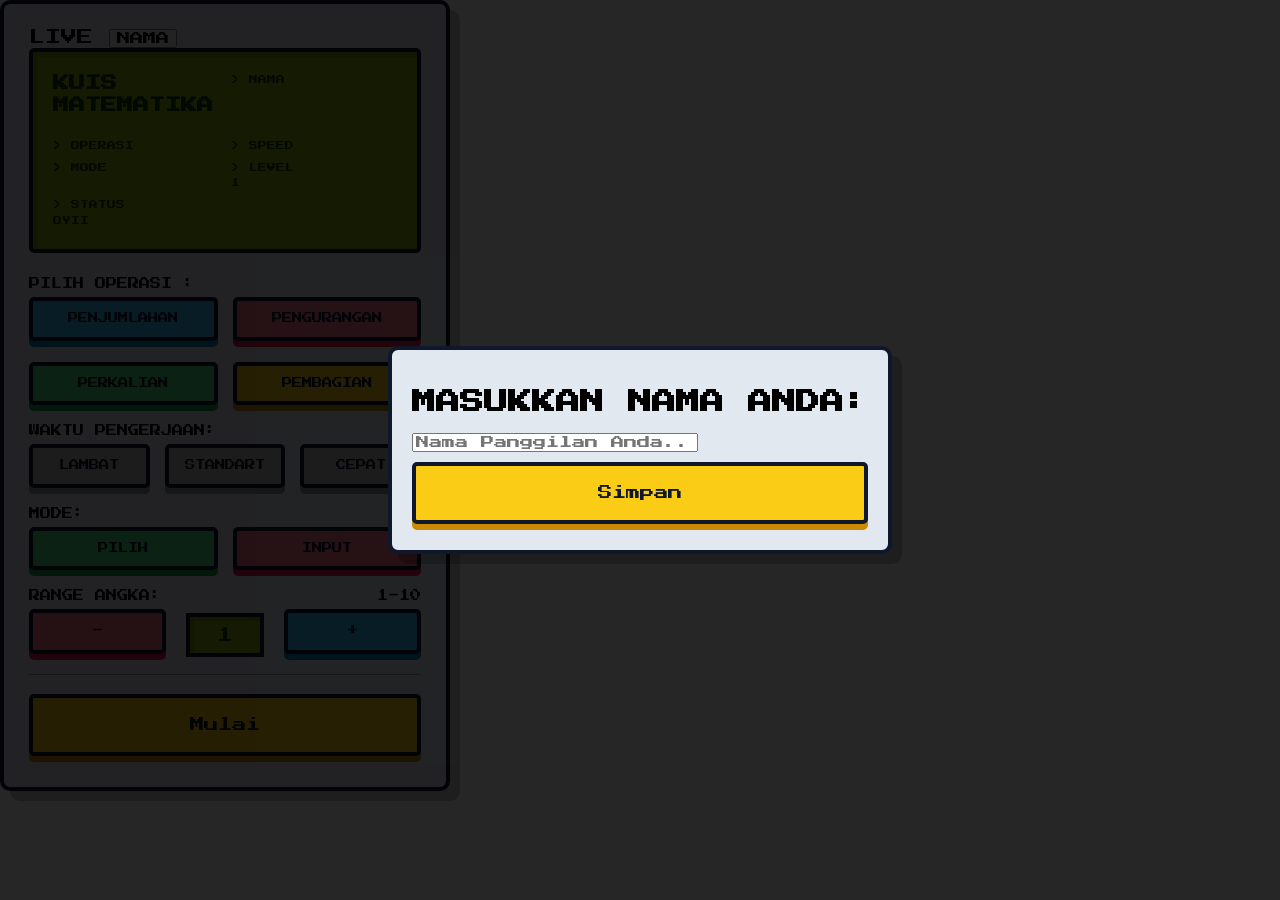
==== index.html @ 076fc9d8 "fix: lagilagi" ====
<!DOCTYPE html>
<html lang="en">
<head>
    <meta charset="UTF-8">
    <meta name="viewport" content="width=device-width, initial-scale=1.0">

    <link href="https://fonts.googleapis.com/css2?family=Press+Start+2P&display=swap" rel="stylesheet">
    <link rel="stylesheet" href="./style.css">
    <title>Quiz Math</title>
</head>
<body>
    <div class="main-content">

        <div class="bezel-layar">
            <div class="bezel-top">
                <span>LIVE</span>
                <button id="btn-edit-nama">NAMA</button>
            </div>
            <!-- LAYAR KUIS MATH -->
            <div class="layar-kuis" id="layar-kuis">
                
                <div class="status-info">
                    <h2>KUIS MATEMATIKA</h2>

                    <div class="status-row">
                        <p>> nama </p>
                        <span id="nama-user"></span>
                    </div>
                    <div class="status-row">
                        <p>> operasi </p>
                        <span id="layar-operasi"></span>
                    </div>
                    <div class="status-row">
                        <p>> speed </p>
                        <span id="layar-speed"></span>
                    </div>
                    <div class="status-row">
                        <p>> mode </p>
                        <span id="layar-mode"></span>
                    </div>
                    <div class="status-row">
                        <p>> level </p>
                        <span id="angka-slider"> 1</span>
                    </div>
                    <div class="status-row">
                        <p>> Status </p>
                        <span id="">oyii</span>
                    </div>
                </div>
            </div>
        </div>

        <!-- BUTTON OPERASI KUIS-->
        <form action="quiz.html" method="GET" onsubmit="return validasiFormKuis()">
            <p class="title-section">Pilih Operasi :</p>
            
            <div class="grid-operasi">
                <div class="radio-item">
                    <input type="radio" id="penjumlahan" name="jenis-operasi" value="penjumlahan" onchange="gantiLayar('layar-operasi', '+ Tambah')">
                    <label for="penjumlahan" class="label-blue">penjumlahan</label>
                </div>

                <div class="radio-item">
                    <input type="radio" id="pengurangan" name="jenis-operasi" value="pengurangan" onchange="gantiLayar('layar-operasi', '- kurang')">
                    <label for="pengurangan" class="label-red">Pengurangan</label>
                </div>

                <div class="radio-item">
                    <input type="radio" id="perkalian" name="jenis-operasi" value="perkalian" onchange="gantiLayar('layar-operasi', 'x kali')">
                    <label for="perkalian" class="label-green">Perkalian</label>
                </div>
                        
                <div class="radio-item">
                    <input type="radio" id="pembagian" name="jenis-operasi" value="pembagian" onchange="gantiLayar('layar-operasi', '/ bagi')">
                    <label for="pembagian" class="label-gold">Pembagian</label>
                </div>
            </div>
                    
            <!-- INPUT WAKTU PENGERJAAN -->
            <p class="title-section">Waktu Pengerjaan:</p>

            <div class="grid-timer">
                <div class="radio-item">
                    <input type="radio" name="speed-timer" id="slow" value="slow" onchange="gantiLayar('layar-speed', '15 detik')">
                    <label for="slow" class="label-dark">Lambat</label>
                </div>

                <div class="radio-item">
                    <input type="radio" name="speed-timer" id="medium" value="medium" onchange="gantiLayar('layar-speed', '10 detik')">
                    <label for="medium" class="label-dark">Standart</label>
                </div>

                <div class="radio-item">
                    <input type="radio" name="speed-timer" id="fast" value="fast" onchange="gantiLayar('layar-speed', '5 detik')">
                    <label for="fast" class="label-dark">Cepat</label>
                </div>
            </div>

            <!-- INPUT RANGE -->
            <p class="title-section">Mode:</p>
            <div class="grid-operasi">
                <div class="radio-item">
                    <input type="radio" id="pilih-jawaban" name="mode-kuis" value="pilih-jawaban" onchange="gantiLayar('layar-mode', 'Pilihan')">
                    <label for="pilih-jawaban" class="label-green">pilih</label>
                </div>

                <div class="radio-item">
                    <input type="radio" id="input-jawaban" name="mode-kuis" value="input-jawaban" onchange="gantiLayar('layar-mode', 'Input')">
                    <label for="input-jawaban" class="label-red">input</label>
                </div>
            </div>

            <!-- INPUT RANGE ANGKA KUIS -->
            <div class="range-number">
                <div class="title-range">
                    <div class="title-section">
                       <p> Range Angka: </p>
                    </div>
                    <div class="title-section">
                        <p>1-10</p>
                    </div>
                </div>

                <div class="stepper-level">
                    <button type="button" class="btn-3d label-red" onclick="kurangLevel()">-</button>
                    <span id="angka-level">1</span>
                    <button type="button" class="btn-3d label-blue" onclick="tambahLevel()">+</button>
                </div>
            </div>

            <input type="hidden" name="nama-user" id="hidden-nama">
            <input type="hidden" name="angka-level" id="hidden-level" value="1">
            
            <hr>

            <div class="button-start">
                <button type="submit" class="btn-start label-main-button">Mulai</button>
            </div>
        </form>
    </div>
</body>

    <!-- MODAL NAMA -->
     <div id="modal-nama" class="modal-overlay">
        <div class="modal-box">
            <h2>Masukkan Nama Anda:</h2>
            <input type="text" name="input-nama" id="input-nama" class="input-manual" placeholder="Nama Panggilan Anda..">
            <button type="button" class="btn-start label-main-button" onclick="simpanNama()">Simpan</button>
        </div>
     </div>

    <div id="modal-peringatan" class="modal-overlay" style="display: none;">
        <div class="modal-box" style="text-align: center;">
            <h2 id="text-peringatan" class="text-peringatan"></h2>
            <button type="button" class="btn-start label-main-button" onclick="tutupPeringatan()">OK</button>
        </div>
    </div>

</html>

<script src="./script.js?=v1"></script>
---- style.css ----
* {
    font-family: 'Press Start 2P', monospace;
    box-sizing: border-box;
}

:root {
    --bg-body: #ffffff;
    --bg-card: #e2e8f0;
    --border-dark: #0f172a;

    --btn-blue: #38bdf8;   --shadow-blue: #0284c7;
    --btn-red: #fb7185;    --shadow-red: #e11d48;
    --btn-green: #4ade80;  --shadow-green: #16a34a;
    --btn-gold: #facc15;   --shadow-gold: #ca8a04;

    --btn-dark: #bbbbbb;   --shadow-dark: #90949d;

    --bg-screen: #8bac0f;
    --text-screen: #0f380f;
}

body {
    margin: 0;
    padding: 0;

}

.container {
    background-color: var(--bg-body);
    display: flex;
    justify-content: center;
    align-items: center;
    min-height: 100vh;
    padding: 20px 10px;
}

.main-content {
    background-color: var(--bg-card);
    width: 100%;
    max-width: 450px;
    padding: 25px;
    border-radius: 10px;

    /* min-height: 540px; */

    border: 4px solid #0f172a;
    box-shadow: 10px 10px 0 rgba(0, 0, 0, 0.2);
}

/* LAYAR GAMES */
.layar-kuis {
    background-color: var(--bg-screen);
    color: var(--text-screen);
    padding: 20px;
    border-radius: 5px;
    text-align: center;
    border: 4px solid #0f172a;

    box-shadow: inset 5px 5px 0 rgba(0, 0, 0, 0.15);
    text-transform: uppercase;

    margin-bottom: 25px;
    /* width: 100%; */
}

.layar-kuis h2 {
    font-size: 1rem;
    margin: 0 0 15px 0;
    line-height: 1.4;
}

.status-info {
    font-size: 0.55rem;
    line-height: 1.8;
    display: grid;
    grid-template-columns: 1fr 1fr;
    gap: 6px 12px;
    text-align: left; 
}

.status-info p {
    overflow: hidden;
    text-overflow: ellipsis;
    white-space: nowrap; 
}

p {
    margin: 0;
}

.title-section {
    font-size: 0.7rem;
    margin: 0 0 8px 0;
    text-transform: uppercase;
}

.nilai-operator {
    display: flex;
    flex-direction: row;
    align-items: start;
    gap: 15px;
}

.papan-user {
    display: flex;
    flex-direction: row;
    align-items: start;
    gap: 5px;
}

.kuis-games {
    display: flex;
    flex-direction: row;
    align-items: center;
    justify-content: center;
    gap: 20px;
    margin-top: 15px;

    font-size: 1.4rem;
}

.kuis-info {
    font-size: 0.6rem;
    line-height: 2.2;
    display: flex;
    justify-content: space-between;
}

.grid-operasi {
    display: grid;
    gap: 15px;
    grid-template-columns: 1fr 1fr;
    margin-bottom: 14px;
}

.grid-timer {
    display: grid;
    grid-template-columns: 1fr 1fr 1fr;
    gap: 15px;
    margin-bottom: 14px;
}

.title-range {
    display: flex;
    justify-content: space-between;
    align-items: center;
}

.start-kuis {
    margin-bottom: 25px;
} 

/* RADIO STYLE */
input[type="radio"] {
    display: none;
}

.radio-item label, .btn-3d{
    display: block;
    text-align: center;

    font-size: 0.65rem;
    padding: 10px 8px;
    border: 4px solid #0f172a;
    border-radius: 5px;
    cursor: pointer;
    color: #0f172a;
    line-height: 1.5;
    margin-bottom: 6px;
    text-transform: uppercase;
    transition: transform 0.1s, box-shadow 0.1s;
    width: 100%;
}

.btn-3d-games {
    display: block;
    text-align: center;

    font-size: 0.7rem;
    padding: 15px;
    border: 4px solid #0f172a;
    border-radius: 5px;
    cursor: pointer;
    color: #0f172a;
    line-height: 1.5;
    margin-bottom: 6px;
    text-transform: uppercase;
    transition: transform 0.1s, box-shadow 0.1s;
    width: 100%;
}

.radio-item label:hover, .btn-3d:hover {
    filter: none;
    opacity: 0.9;
}

input[type="radio"]:checked + label {

    transform: translateY(6px);
    box-shadow: 0 0 0 transparent !important;
}

/* COLORING BUTTON */
.label-blue {
    background-color: var(--btn-blue);
    box-shadow: 0 6px 0 var(--shadow-blue);
}

.label-red {
    background-color: var(--btn-red);
    box-shadow: 0 6px 0 var(--shadow-red);
}

.label-green {
    background-color: var(--btn-green);
    box-shadow: 0 6px 0 var(--shadow-green);
}

.label-gold {
    background-color: var(--btn-gold);
    box-shadow: 0 6px 0 var(--shadow-gold);
}

.label-dark {
    background-color: var(--btn-dark);
    box-shadow: 0 6px 0 var(--shadow-dark);
}

.btn-start {
    background-color: var(--btn-gold);
    --shadow-color: var(--shadow-gold);
    box-shadow: 0 6px 0 var(--shadow-color);

    color: #0f172a;
    width: 100%;
    font-size: 0.9rem;
    padding: 20px;
    border-radius: 5px;
    border: 4px solid #0f172a;
    margin-top: 10px;
    margin-bottom: 6px;
}

.btn-start:active, .btn-3d:active, .btn-3d-games:active {
    transform: translateY(6px);
    box-shadow: 0 0 0 transparent !important;
}

.stepper-level {
    display: flex;
    justify-content: center;
    align-items: center;
    gap: 20px;
    margin-bottom: 14px;
}

.stepper-level button {
    font-size: 0.7rem;
    padding: 10px 8px;
}

#angka-level {
    background-color: var(--bg-screen);
    color: var(--text-screen);
    text-align: center;
    padding: 10px 8px;
    border: 4px solid #0f172a;
    box-shadow: inset 4px 4px 0 rgba(0,0,0,0.15);
    font-size: 1rem;
    width: 200px;
}

/* STYLE MODAL NAMA */
.modal-overlay {
    position: fixed;
    top: 0;
    left: 0;
    width: 100%;
    height: 100%;
    background-color: rgba(0, 0, 0, 0.85);
    display: flex;
    align-items: center;
    justify-content: center;
    z-index: 1000;
}

.modal-box {
    background-color: var(--bg-card);
    border: 4px solid #0f172a;
    box-shadow: 10px 10px 0 rgba(0, 0, 0, 0.2);
    border-radius: 10px;
    padding: 20px;
    text-transform: uppercase;
}

.input-content {
    border: 4px solid #0f172a;
    box-shadow: inset 4px 4px 0 rgba(0, 0, 0, 0.1);
    font-size: 0.8rem;
    padding: 15px;
    width: 100%;
    margin-bottom: 25px;
}

#mode-pilih, #mode-input {
    display: none;
}

#grub-aksi {
    display: none;
}

/* Getaran (Bergeser ke kiri dan kanan dengan cepat) */
@keyframes getar-error {
    0% { transform: translateX(0); }
    20% { transform: translateX(-5px); }
    40% { transform: translateX(5px); }
    60% { transform: translateX(-5px); }
    80% { transform: translateX(5px); }
    100% { transform: translateX(0); }
}

/* Class 'tembakkan' dari JavaScript saat jawaban salah */
.layar-error {
    background-color: var(--text-screen) !important;
    color: var(--bg-screen) !important; 
    animation: getar-error 0.4s ease-in-out;
}

@keyframes kedip-indikator {
    0%, 100% {opacity: 1;}
    50% {opacity: 0;}   
}

.text-muncul {
    font-weight: bold;
    animation: kedip-indikator 0.2s 3;
}
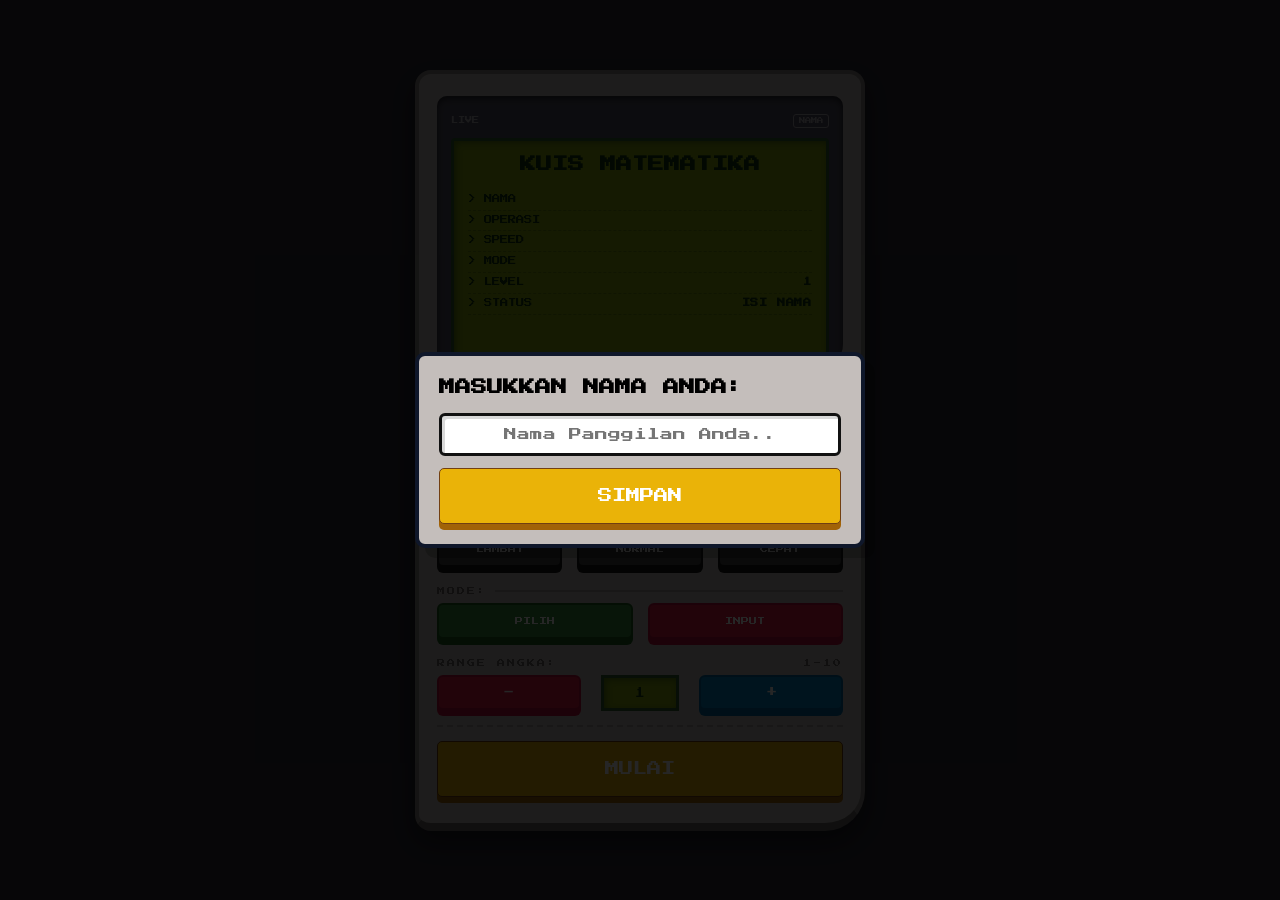
==== commit d9d27443: "masuk kabeh" ====
--- a/index.html
+++ b/index.html
@@ -44,7 +44,7 @@
                     </div>
                     <div class="status-row">
                         <p>> Status </p>
-                        <span id="">oyii</span>
+                        <span id="layar-status">ISI NAMA</span>
                     </div>
                 </div>
             </div>
@@ -81,17 +81,17 @@
 
             <div class="grid-timer">
                 <div class="radio-item">
-                    <input type="radio" name="speed-timer" id="slow" value="slow" onchange="gantiLayar('layar-speed', '15 detik')">
+                    <input type="radio" name="speed-timer" id="slow" value="slow" onchange="gantiLayar('layar-speed', '120 detik')">
                     <label for="slow" class="label-dark">Lambat</label>
                 </div>
 
                 <div class="radio-item">
-                    <input type="radio" name="speed-timer" id="medium" value="medium" onchange="gantiLayar('layar-speed', '10 detik')">
-                    <label for="medium" class="label-dark">Standart</label>
+                    <input type="radio" name="speed-timer" id="medium" value="normal" onchange="gantiLayar('layar-speed', '90 detik')">
+                    <label for="medium" class="label-dark">Normal</label>
                 </div>
 
                 <div class="radio-item">
-                    <input type="radio" name="speed-timer" id="fast" value="fast" onchange="gantiLayar('layar-speed', '5 detik')">
+                    <input type="radio" name="speed-timer" id="fast" value="fast" onchange="gantiLayar('layar-speed', '60 detik')">
                     <label for="fast" class="label-dark">Cepat</label>
                 </div>
             </div>
--- a/style.css
+++ b/style.css
@@ -1,81 +1,163 @@
 * {
     font-family: 'Press Start 2P', monospace;
     box-sizing: border-box;
-}
-
+    margin: 0;
+    padding: 0;
+}
+
+body {
+    background-color: var(--bg-body);
+    min-height: 100vh;
+    display: flex;
+    justify-content: center;
+    align-items: center;
+    padding: 20px 10px;
+}
+
+/* COLOR PALLETS */
 :root {
-    --bg-body: #ffffff;
-    --bg-card: #e2e8f0;
-    --border-dark: #0f172a;
-
-    --btn-blue: #38bdf8;   --shadow-blue: #0284c7;
-    --btn-red: #fb7185;    --shadow-red: #e11d48;
-    --btn-green: #4ade80;  --shadow-green: #16a34a;
-    --btn-gold: #facc15;   --shadow-gold: #ca8a04;
-
-    --btn-dark: #bbbbbb;   --shadow-dark: #90949d;
+    --bg-body: #2d2b38;
+    --bg-card: #c4bebb;
+    --border-dark: #8f8a87;
+    --screen-bezel: #545263;
 
     --bg-screen: #8bac0f;
     --text-screen: #0f380f;
-}
-
-body {
-    margin: 0;
-    padding: 0;
-
-}
-
-.container {
-    background-color: var(--bg-body);
-    display: flex;
-    justify-content: center;
-    align-items: center;
-    min-height: 100vh;
-    padding: 20px 10px;
-}
+
+    --btn-blue: #0284c7;   --shadow-blue: #0369a1;  --border-blue: #0369a1;
+    --btn-red: #e11d48;    --shadow-red: #be123c;   --border-red: #be123c;
+    --btn-green: #388e3c;  --shadow-green: #1b5e20; --border-green: #1b5e20;
+    --btn-gold: #c79a00;   --shadow-gold: #705600;  --border-gold: #705600;
+    --btn-dark: #424242;   --shadow-dark: #1a1a1a;  --border-dark: #1a1a1a;
+
+    --btn-start-retro: #eab308;
+    --border-start-retro: #713f12;
+    --shadow-start-retro: #a16207;
+}
+
 
 .main-content {
     background-color: var(--bg-card);
+    border: 4px solid #8f8a87;
+    border-bottom: 8px solid #6b6765;
+    border-radius: 16px 16px 40px 16px;
+    box-shadow: 0 12px 28px rgba(0, 0, 0, 0.5);
+
     width: 100%;
     max-width: 450px;
-    padding: 25px;
-    border-radius: 10px;
+    padding: 22px 18px 26px;
 
     /* min-height: 540px; */
-
-    border: 4px solid #0f172a;
-    box-shadow: 10px 10px 0 rgba(0, 0, 0, 0.2);
+}
+
+/* BEZEL LAYAR */
+.bezel-layar {
+    background-color: #545263;
+    padding: 18px 14px 14px;
+    border-radius: 10px 10px 28px 10px;
+    margin-bottom: 20px;
+    box-shadow: inset 0 3px 6px rgba(0, 0, 0, 0.6);
+
+}
+
+.bezel-top {
+    color: #b0aeb8;
+    display: flex;
+    align-items: center;
+    justify-content: space-between;
+    gap: 6px;
+    margin-bottom: 10px;
+    font-size: 0.45rem;
+}
+
+#btn-edit-nama {
+    background-color: transparent; 
+    color: #b0aeb8;                
+    font-size: 0.4rem;             
+    border: 1px solid #b0aeb8;     
+    border-radius: 3px;            
+    padding: 3px 5px;              
+    cursor: pointer;
+    font-family: inherit;          
+    transition: all 0.2s;          
+}
+
+#btn-edit-nama:hover {
+    background-color: #b0aeb8;
+    color: #545263;                
 }
 
 /* LAYAR GAMES */
 .layar-kuis {
     background-color: var(--bg-screen);
     color: var(--text-screen);
-    padding: 20px;
-    border-radius: 5px;
-    text-align: center;
-    border: 4px solid #0f172a;
-
-    box-shadow: inset 5px 5px 0 rgba(0, 0, 0, 0.15);
+    padding: 12px 14px;
+    border-radius: 4px;
+    border: 3px solid #306230;
+    box-shadow: inset 2px 2px 6px rgba(15, 56, 15, 0.45);
     text-transform: uppercase;
-
-    margin-bottom: 25px;
+    height: 220px;
+    min-height: 220px;
+    display: flex;
+    align-items: center;
+    /* flex-direction: column; */
+    justify-content: space-between;
+    text-align: center;
+
+    position: relative;
+    overflow: hidden;
     /* width: 100%; */
 }
 
-.layar-kuis h2 {
+.layar-gameplay {
+    background-color: var(--bg-screen);
+    color: var(--text-screen);
+    padding: 12px 14px;
+    border-radius: 4px;
+    border: 3px solid #306230;
+    box-shadow: inset 2px 2px 6px rgba(15, 56, 15, 0.45);
+    text-transform: uppercase;
+    height: 220px;
+    min-height: 220px;
+    display: flex;
+    /* align-items: center; */
+    flex-direction: column;
+    justify-content: space-between;
+    text-align: center;
+
+    position: relative;
+    overflow: hidden;
+}
+
+h2 {
     font-size: 1rem;
     margin: 0 0 15px 0;
     line-height: 1.4;
 }
 
+/* .title-retro {
+    font-size: 0.7rem;
+
+} */
+
 .status-info {
-    font-size: 0.55rem;
-    line-height: 1.8;
-    display: grid;
-    grid-template-columns: 1fr 1fr;
-    gap: 6px 12px;
-    text-align: left; 
+    font-size: 0.52rem;
+    line-height: 1.9;
+    width: 90%;
+    margin: 0 auto;
+    text-transform: uppercase;
+}
+
+.status-row {
+    display: flex;
+    justify-content: space-between;
+    padding: 2px 0;
+    border-bottom: 1px dashed rgba(15, 56, 15, 0.25);
+}
+
+.status-row span {
+    font-weight: bold;
+    letter-spacing: 0.8px;
 }
 
 .status-info p {
@@ -84,60 +166,103 @@
     white-space: nowrap; 
 }
 
-p {
-    margin: 0;
-}
-
 .title-section {
-    font-size: 0.7rem;
+    font-size: 0.6rem;
     margin: 0 0 8px 0;
     text-transform: uppercase;
 }
 
-.nilai-operator {
+/* .nilai-operator {
     display: flex;
     flex-direction: row;
     align-items: start;
     gap: 15px;
-}
-
-.papan-user {
+} */
+
+/* .papan-user {
     display: flex;
     flex-direction: row;
     align-items: start;
     gap: 5px;
-}
-
-.kuis-games {
-    display: flex;
-    flex-direction: row;
+} */
+
+
+
+
+.status-game {
+    display: grid;
+    /* justify-content: space-between; */
+    grid-template-columns: 1fr 1fr 1fr;
+    align-items: center;
+    font-size: 0.55rem;
+    line-height: 1.5;
+    border-bottom: 2px dashed rgba(15, 56, 15, 0.3);
+    padding-bottom: 4px;
+}
+
+.status-kiri {
+    text-align: left;
+    white-space: nowrap;
+    overflow: hidden;
+    text-overflow: ellipsis;
+}
+
+.status-tengah {
+    text-align: center;
+    white-space: nowrap;
+}
+
+.status-kanan {
+    text-align: right;
+    white-space: nowrap;
+}
+
+.kotak-jawaban {
+    border-bottom: 3px solid var(--text-screen);
+    min-width: 48px;
+    display: inline-block;
+    text-align: center;
+    padding-bottom: 2px;
+}
+
+.kuis-games, #area-soal {
+    display: flex;
+    /* flex-direction: row; */
     align-items: center;
     justify-content: center;
-    gap: 20px;
-    margin-top: 15px;
-
-    font-size: 1.4rem;
-}
-
-.kuis-info {
+    gap: 8px;
+    font-size: 2.5rem;
+    letter-spacing: 1px;
+    margin: auto 0;
+}
+
+.status-bawah-game {
+    font-size: 0.45rem;
+    display: flex;
+    justify-content: space-between;
+    border-top: 1px dashed rgba(15, 56, 15, 0.3);
+    padding-top: 4px;
+}
+
+/* .kuis-info {
     font-size: 0.6rem;
     line-height: 2.2;
     display: flex;
     justify-content: space-between;
-}
+} */
 
 .grid-operasi {
     display: grid;
     gap: 15px;
     grid-template-columns: 1fr 1fr;
-    margin-bottom: 14px;
+    margin-bottom: 20px;
 }
 
 .grid-timer {
     display: grid;
     grid-template-columns: 1fr 1fr 1fr;
     gap: 15px;
-    margin-bottom: 14px;
+    margin-bottom: 20px;
 }
 
 .title-range {
@@ -147,8 +272,56 @@
 }
 
 .start-kuis {
-    margin-bottom: 25px;
+    margin-bottom: 20px;
 } 
+
+
+/* TABEL PERINGKAT */
+.tabel-peringkat {
+    width: 100%;
+    border-collapse: separate;
+    border-spacing: 0;
+    font-size: 0.48rem;
+    line-height: 1.7;
+}
+
+.tabel-peringkat th {
+    padding-bottom: 3px;
+    font-size: 0.5rem;
+}
+
+.tabel-peringkat td {
+    padding: 2px 0;
+    padding-right: 6px;   
+}
+
+.tabel-peringkat th:first-child,
+.tabel-peringkat td:first-child {
+    width: 18%;
+    text-align: left;
+}
+
+.tabel-peringkat th:nth-child(2),
+.tabel-peringkat td:nth-child(2) {
+    width: 50%;
+    text-align: left;
+    overflow: hidden;
+    text-overflow: ellipsis;
+    white-space: nowrap;
+}
+
+.tabel-peringkat th:last-child,
+.tabel-peringkat td:last-child {
+    width: 32%;
+    text-align: right;
+}
+
+.tabel-peringkat tbody .juara td {
+    font-weight: bold;
+    font-size: 0.55rem;
+    letter-spacing: 1px;
+    /* background-color: rgba(15, 56, 15, 0.12); */
+}
 
 /* RADIO STYLE */
 input[type="radio"] {
@@ -156,38 +329,54 @@
 }
 
 .radio-item label, .btn-3d{
+    border: 2px solid #111;
+    color: #fff;
+    padding: 12px 6px;
+    font-size: 0.5rem;
+    text-align: center;
+    border-radius: 6px;
+    cursor: pointer;
+    text-transform: uppercase;
+    transition: transform 0.05s, box-shadow 0.05s;
     display: block;
-    text-align: center;
-
-    font-size: 0.65rem;
-    padding: 10px 8px;
-    border: 4px solid #0f172a;
+
+    /* margin-bottom: 6px; */
+    /* line-height: 1.5; */
+    width: 100%;
+}
+
+.btn-3d-games {
+    display: block;
+    text-align: center;
+
+    font-size: 1.2rem;
+    padding: 15px;
+    /* border: 4px solid #0f172a; */
     border-radius: 5px;
     cursor: pointer;
-    color: #0f172a;
-    line-height: 1.5;
+    color: #fff;
+    line-height: 1.8;
     margin-bottom: 6px;
     text-transform: uppercase;
     transition: transform 0.1s, box-shadow 0.1s;
     width: 100%;
 }
 
-.btn-3d-games {
+.btn-start {
     display: block;
     text-align: center;
-
-    font-size: 0.7rem;
     padding: 15px;
-    border: 4px solid #0f172a;
+    color: #ffffff; /* Teks putih agar kontras */
+    font-size: 0.9rem;
+    padding: 20px;
     border-radius: 5px;
     cursor: pointer;
-    color: #0f172a;
-    line-height: 1.5;
-    margin-bottom: 6px;
+    border: 1px solid #fff;
     text-transform: uppercase;
     transition: transform 0.1s, box-shadow 0.1s;
     width: 100%;
 }
+
 
 .radio-item label:hover, .btn-3d:hover {
     filter: none;
@@ -195,51 +384,48 @@
 }
 
 input[type="radio"]:checked + label {
-
-    transform: translateY(6px);
-    box-shadow: 0 0 0 transparent !important;
+    transform: translateY(4px);
+    box-shadow: 0 0 0 #111 !important;
 }
 
 /* COLORING BUTTON */
 .label-blue {
     background-color: var(--btn-blue);
+    border-color: var(--border-blue) !important;
     box-shadow: 0 6px 0 var(--shadow-blue);
 }
 
 .label-red {
     background-color: var(--btn-red);
+    border-color: var(--border-red) !important;
     box-shadow: 0 6px 0 var(--shadow-red);
 }
 
 .label-green {
     background-color: var(--btn-green);
+    border-color: var(--border-green) !important;
     box-shadow: 0 6px 0 var(--shadow-green);
 }
 
 .label-gold {
     background-color: var(--btn-gold);
+    border-color: var(--border-gold) !important;
     box-shadow: 0 6px 0 var(--shadow-gold);
 }
 
 .label-dark {
     background-color: var(--btn-dark);
+    border-color: var(--border-dark) !important;
     box-shadow: 0 6px 0 var(--shadow-dark);
 }
 
-.btn-start {
-    background-color: var(--btn-gold);
-    --shadow-color: var(--shadow-gold);
-    box-shadow: 0 6px 0 var(--shadow-color);
-
-    color: #0f172a;
-    width: 100%;
-    font-size: 0.9rem;
-    padding: 20px;
-    border-radius: 5px;
-    border: 4px solid #0f172a;
-    margin-top: 10px;
-    margin-bottom: 6px;
-}
+.label-main-button {
+    background-color: var(--btn-start-retro);
+    border-color: var(--border-start-retro) !important;
+    box-shadow: 0 6px 0 var(--shadow-start-retro);
+}
+
+
 
 .btn-start:active, .btn-3d:active, .btn-3d-games:active {
     transform: translateY(6px);
@@ -264,9 +450,9 @@
     color: var(--text-screen);
     text-align: center;
     padding: 10px 8px;
-    border: 4px solid #0f172a;
-    box-shadow: inset 4px 4px 0 rgba(0,0,0,0.15);
-    font-size: 1rem;
+    border: 3px solid #306230;
+    box-shadow: inset 2px 2px 6px rgba(15, 56, 15, 0.45);
+    font-size: 0.6rem;
     width: 200px;
 }
 
@@ -282,6 +468,12 @@
     align-items: center;
     justify-content: center;
     z-index: 1000;
+}
+
+.text-peringatan {
+    margin-bottom: 20px; 
+    line-height: 1.6;
+    font-size: 1rem;
 }
 
 .modal-box {
@@ -291,15 +483,21 @@
     border-radius: 10px;
     padding: 20px;
     text-transform: uppercase;
-}
-
-.input-content {
-    border: 4px solid #0f172a;
-    box-shadow: inset 4px 4px 0 rgba(0, 0, 0, 0.1);
+    width: 100%;
+    max-width: 450px;
+}
+
+.input-manual {
+    width: 100%;
+    background: #fff;
+    border: 3px solid #111;
+    box-shadow: inset 3px 3px 0 rgba(0,0,0,0.15);
+    padding: 12px;
     font-size: 0.8rem;
-    padding: 15px;
-    width: 100%;
-    margin-bottom: 25px;
+    text-align: center;
+    border-radius: 6px;
+    margin-bottom: 12px;
+    outline: none;
 }
 
 #mode-pilih, #mode-input {
@@ -335,4 +533,288 @@
 .text-muncul {
     font-weight: bold;
     animation: kedip-indikator 0.2s 3;
-}+}
+
+hr {
+    border: 0;
+    border-top: 2px dashed #9e9a98;
+    margin: 14px 0;
+}
+
+
+.layar-leaderboard {
+    max-height: 145px;         
+    overflow-y: auto;        
+    overflow-x: hidden;
+    padding-right: 4px;
+
+    scrollbar-width: thin; 
+    scrollbar-color: var(--text-screen) rgba(15, 56, 15, 0.1);
+}
+
+.tabel-peringkat thead th {
+    position: sticky;
+    top: 0;
+    background-color: var(--bg-screen);  
+    color: #0f380f;             
+    z-index: 2;
+    letter-spacing: 2px;   
+    padding: 5px 0;
+    padding-right: 6px;             
+    border-bottom: 2px dashed var(--text-screen);
+}
+
+.tabel-peringkat tfoot th,
+.tabel-peringkat tfoot td {
+    position: sticky;
+    bottom: 0;
+    background-color: var(--bg-screen); 
+    z-index: 2;
+    
+}
+
+.tabel-peringkat tfoot .baris-pemain td,
+.tabel-peringkat tbody .baris-pemain td {
+    background-color: #7b9c0f;
+    color: var(--text-screen);
+}
+
+.layar-leaderboard::-webkit-scrollbar {
+    width: 8px; 
+}
+
+.layar-leaderboard::-webkit-scrollbar-track {
+    background: rgba(15, 56, 15, 0.1); 
+}
+
+.layar-leaderboard::-webkit-scrollbar-thumb {
+    background: var(--text-screen);
+    border-radius: 4px;
+}
+
+
+.wadah-waktu {
+    display: flex;
+    flex-direction: column;
+    align-items: center;
+    justify-content: center;
+    line-height: 1;
+}
+
+
+.teks-waktu-utama {
+    font-size: 1rem;
+    font-weight: bold;
+    line-height: 0.9;
+    padding: 0 4px;
+    z-index: 2;
+    text-shadow: 
+         1px  0px 0 var(--bg-screen),
+        -1px  0px 0 var(--bg-screen),
+         0px  1px 0 var(--bg-screen),
+         0px -1px 0 var(--bg-screen);
+}
+
+.teks-waktu-detik {
+    margin-top: 5px;
+    font-size: 0.45rem;
+    letter-spacing: 1px;
+    white-space: nowrap;
+    color: var(--text-screen);
+    padding: 0 2px;
+    z-index: 2;
+    text-shadow: 
+         1px  0px 0 var(--bg-screen),
+        -1px  0px 0 var(--bg-screen),
+         0px  1px 0 var(--bg-screen),
+         0px -1px 0 var(--bg-screen);
+}
+
+
+.container-nyawa {
+    display: flex;
+    gap: 4px;
+    align-items: center;
+}
+
+.layar-error .nyawa-img {
+    background-color: var(--bg-screen);
+}
+
+.nyawa-img {
+    display: block;
+    width: 20px;
+    height: 20px;
+    min-width: 20px;
+    background-color: var(--text-screen);
+    
+    -webkit-mask-image: url('./assets/pixel-heart.png');
+    mask-image: url('./assets/pixel-heart.png');
+    
+    -webkit-mask-size: contain;
+    mask-size: contain;
+    -webkit-mask-repeat: no-repeat;
+    mask-repeat: no-repeat;
+    -webkit-mask-position: center;
+    mask-position: center;
+}
+
+@keyframes kedip-arcade {
+    0%, 100% { opacity: 1; }
+    50% { opacity: 0; }
+}
+
+
+.efek-game-over-raksasa {
+    font-size: 2.5rem !important;
+    font-weight: bold;
+    letter-spacing: 1px;
+    animation: kedip-arcade 0.3s infinite;
+    width: 100%;
+    text-align: center;
+    display: block;
+}
+
+.tampilan-result-baru {
+    display: flex;
+    flex-direction: column;
+    justify-content: space-between; 
+    height: 100%;
+    width: 100%; 
+    text-align: center;
+    box-sizing: border-box;
+}
+
+.judul-gameover {
+    font-size: 1rem;
+    margin-bottom: 6px;
+    text-align: center;
+    line-height: 1.5;
+    letter-spacing: 1px;
+}
+
+.pemain-teks {
+    font-size: 0.55rem;
+    letter-spacing: 1px;
+}
+
+
+.wadah-skor-besar {
+    margin: auto 0; 
+}
+
+.teks-kecil {
+    font-size: 0.45rem;
+    letter-spacing: 1px;
+}
+
+.angka-raksasa {
+    font-size: 2.5rem;
+    margin: 4px 0;
+    text-shadow: 3px 3px 0px rgba(15, 56, 15, 0.2);
+}
+
+.rekor-teks {
+    opacity: 0.7; 
+}
+
+.info-bawah-result {
+    display: flex;
+    justify-content: space-between;
+    font-size: 0.45rem;
+    border-top: 2px dashed rgba(15, 56, 15, 0.3);
+    padding-top: 4px;
+    margin-top: 0;
+}
+
+.label-disabled,
+.btn-start:disabled {
+    background-color: #8f8a87;
+    border: 2px solid #6b6765 !important;
+    box-shadow: 0 6px 0 #6b6765;
+    color: #c4bebb;
+    cursor: not-allowed;
+}
+
+/* supaya tidak ikut "tertekan" saat diklik */
+.btn-start:disabled:active {
+    transform: none;
+    box-shadow: 0 6px 0 #6b6765 !important;
+}
+
+#layar-kuis > .status-info {
+    width: 100% !important;
+    height: 100%;
+    max-width: none !important;
+    margin: 0 !important;
+}
+
+#layar-leaderboard {
+    display: flex;
+    flex-direction: column;
+    width: 100%;
+    height: 100% !important;
+}
+
+/* kotak pembungkus tidak scroll lagi, scroll pindah ke tbody */
+#layar-leaderboard .layar-leaderboard {
+    flex: 1;
+    min-height: 0;
+    max-height: none;
+    overflow: hidden;
+    padding-right: 0;
+    display: flex;
+    flex-direction: column;
+}
+
+/* tabel jadi 3 bagian bertumpuk: thead, tbody, tfoot */
+#layar-leaderboard .tabel-peringkat {
+    display: flex;
+    flex-direction: column;
+    flex: 1;
+    min-height: 0;
+    width: 100% !important;
+    margin: 0;                      /* sebelumnya auto 0, penyebab di tengah */
+}
+
+#layar-leaderboard .tabel-peringkat thead,
+#layar-leaderboard .tabel-peringkat tbody,
+#layar-leaderboard .tabel-peringkat tfoot {
+    display: block;
+    scrollbar-width: thin;
+    scrollbar-gutter: stable;       /* lebar kolom ketiganya sama */
+}
+
+/* header dan footer tidak bergerak */
+#layar-leaderboard .tabel-peringkat thead,
+#layar-leaderboard .tabel-peringkat tfoot {
+    flex-shrink: 0;
+    overflow: hidden;
+}
+
+/* hanya Top 10 yang scroll */
+#layar-leaderboard .tabel-peringkat tbody {
+    flex: 1;
+    min-height: 0;
+    overflow-y: auto;
+    scrollbar-color: var(--text-screen) rgba(15, 56, 15, 0.1);
+}
+
+/* supaya kolom NO / NAME / SCORE tetap lurus antar bagian */
+#layar-leaderboard .tabel-peringkat tr {
+    display: table;
+    width: 100%;
+    table-layout: fixed;
+}
+
+/* ===== KONTROL DI BAWAH LAYAR ===== */
+.title-section {                  /* cetakan kecil di bodi Game Boy */
+    display: flex;
+    align-items: center;
+    gap: 8px;
+    color: #6b6765;
+    font-size: .5rem;
+    letter-spacing: 2px;
+}
+.title-section::after { content: ""; flex: 1; border-top: 2px solid #9e9a98; }
+.title-range .title-section::after { content: none; }
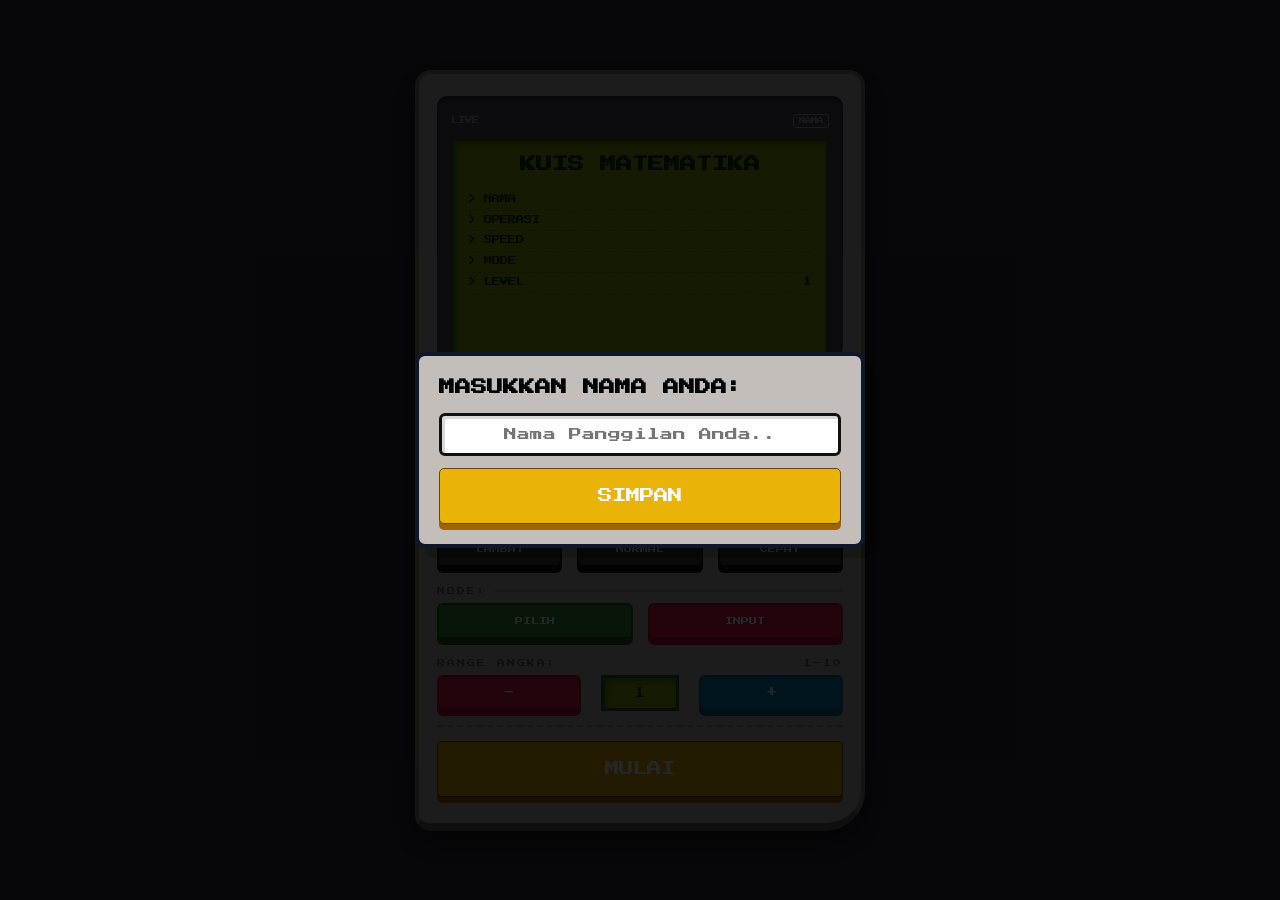
==== commit 8a2f109a: "deploy cuy" ====
--- a/index.html
+++ b/index.html
@@ -42,10 +42,10 @@
                         <p>> level </p>
                         <span id="angka-slider"> 1</span>
                     </div>
-                    <div class="status-row">
+                    <!-- <div class="status-row">
                         <p>> Status </p>
                         <span id="layar-status">ISI NAMA</span>
-                    </div>
+                    </div> -->
                 </div>
             </div>
         </div>
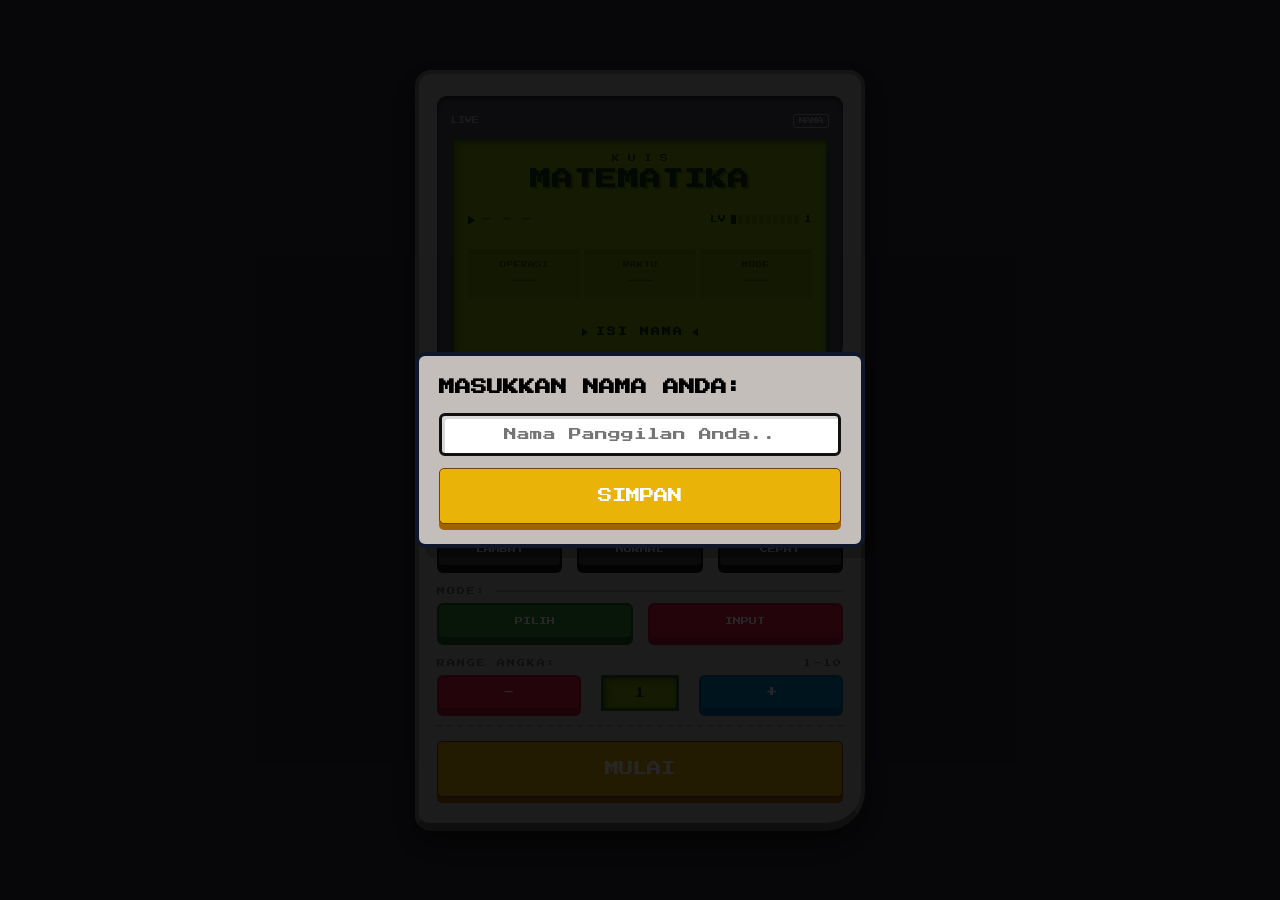
==== commit 88d0f93f: "update ui and fitur" ====
--- a/index.html
+++ b/index.html
@@ -18,34 +18,37 @@
             </div>
             <!-- LAYAR KUIS MATH -->
             <div class="layar-kuis" id="layar-kuis">
-                
-                <div class="status-info">
-                    <h2>KUIS MATEMATIKA</h2>
 
-                    <div class="status-row">
-                        <p>> nama </p>
-                        <span id="nama-user"></span>
+                <div class="status-info menu-game">
+
+                    <div class="menu-judul">
+                        <span class="menu-judul-kecil">KUIS</span>
+                        <h2 class="menu-judul-besar">MATEMATIKA</h2>
                     </div>
-                    <div class="status-row">
-                        <p>> operasi </p>
-                        <span id="layar-operasi"></span>
+
+                    <div class="menu-pemain">
+                        <span class="menu-pemain-nama"><span id="nama-user"></span></span>
+                        <span class="menu-level">
+                            LV <span id="bar-level" class="menu-bar"></span> <span id="angka-slider">1</span>
+                        </span>
                     </div>
-                    <div class="status-row">
-                        <p>> speed </p>
-                        <span id="layar-speed"></span>
+
+                    <div class="menu-slot-grup">
+                        <div class="menu-slot">
+                            <span class="menu-label">OPERASI</span>
+                            <span id="layar-operasi" class="menu-nilai"></span>
+                        </div>
+                        <div class="menu-slot">
+                            <span class="menu-label">WAKTU</span>
+                            <span id="layar-speed" class="menu-nilai"></span>
+                        </div>
+                        <div class="menu-slot">
+                            <span class="menu-label">MODE</span>
+                            <span id="layar-mode" class="menu-nilai"></span>
+                        </div>
                     </div>
-                    <div class="status-row">
-                        <p>> mode </p>
-                        <span id="layar-mode"></span>
-                    </div>
-                    <div class="status-row">
-                        <p>> level </p>
-                        <span id="angka-slider"> 1</span>
-                    </div>
-                    <!-- <div class="status-row">
-                        <p>> Status </p>
-                        <span id="layar-status">ISI NAMA</span>
-                    </div> -->
+
+                    <p id="layar-status" class="menu-status">ISI NAMA</p>
                 </div>
             </div>
         </div>
--- a/style.css
+++ b/style.css
@@ -817,4 +817,149 @@
     letter-spacing: 2px;
 }
 .title-section::after { content: ""; flex: 1; border-top: 2px solid #9e9a98; }
-.title-range .title-section::after { content: none; }+.title-range .title-section::after { content: none; }
+
+/* ===== TAMPILAN LAYAR BERANDA ===== */
+.menu-game {
+    display: flex;
+    flex-direction: column;
+    justify-content: space-between;
+    line-height: 1.4;
+}
+
+/* judul */
+.menu-judul { text-align: center; }
+
+.menu-judul-kecil {
+    display: block;
+    font-size: .5rem;
+    letter-spacing: 8px;
+    padding-left: 8px;              /* menyeimbangkan spasi huruf terakhir */
+    margin-bottom: 6px;
+    opacity: .8;
+}
+
+.menu-judul-besar {
+    font-size: 1.3rem;
+    letter-spacing: 1px;
+    line-height: 1;
+    margin: 0;
+    text-shadow: 2px 2px 0 rgba(15, 56, 15, .3);
+}
+
+/* baris pemain + level */
+.menu-pemain {
+    display: flex;
+    justify-content: space-between;
+    align-items: center;
+    gap: 8px;
+    font-size: .55rem;
+}
+
+.menu-pemain-nama {
+    position: relative;
+    max-width: 55%;
+    padding-left: 14px;
+    font-weight: bold;
+    letter-spacing: 1px;
+    text-align: left;
+    white-space: nowrap;
+    overflow: hidden;
+    text-overflow: ellipsis;
+}
+
+.menu-pemain-nama::before {         /* penunjuk segitiga berkedip */
+    content: "";
+    position: absolute;
+    left: 0;
+    top: 50%;
+    width: 7px;
+    height: 9px;
+    margin-top: -4px;
+    background: var(--text-screen);
+    clip-path: polygon(0 0, 100% 50%, 0 100%);
+    animation: kedip-arcade 1s steps(1) infinite;
+}
+
+#nama-user:empty::before { content: "- - -"; opacity: .5; }
+
+.menu-level {
+    display: flex;
+    align-items: center;
+    gap: 5px;
+    font-size: .5rem;
+    white-space: nowrap;
+}
+
+.menu-bar { display: flex; gap: 2px; }
+.menu-bar i { width: 5px; height: 9px; background: rgba(15, 56, 15, .2); }
+.menu-bar i.on { background: var(--text-screen); }
+
+/* tiga slot pilihan: kosong = samar, terisi = menyala */
+.menu-slot-grup {
+    display: grid;
+    grid-template-columns: repeat(3, 1fr);
+    gap: 4px;
+}
+
+.menu-slot {
+    display: flex;
+    flex-direction: column;
+    align-items: center;
+    justify-content: center;
+    gap: 6px;
+    min-height: 50px;
+    padding: 6px 2px;
+    border-radius: 3px;
+    background: rgba(15, 56, 15, .12);
+}
+
+.menu-label {
+    font-size: .4rem;
+    letter-spacing: 1px;
+    opacity: .65;
+}
+
+.menu-nilai {
+    font-size: .5rem;
+    font-weight: bold;
+    white-space: nowrap;
+}
+
+.menu-nilai:empty::before { content: "---"; opacity: .45; }
+
+.menu-slot.terisi {
+    background: var(--text-screen);
+    color: var(--bg-screen);
+}
+.menu-slot.terisi .menu-label { opacity: .8; }
+
+/* status / ajakan di bagian bawah layar */
+.menu-status {
+    display: flex;
+    align-items: center;
+    justify-content: center;
+    gap: 8px;
+    padding: 4px 0;
+    border-radius: 3px;
+    font-size: .55rem;
+    font-weight: bold;
+    letter-spacing: 2px;
+}
+
+.menu-status::before,
+.menu-status::after {
+    content: "";
+    width: 6px;
+    height: 8px;
+    background: currentColor;
+}
+.menu-status::before { clip-path: polygon(0 0, 100% 50%, 0 100%); }
+.menu-status::after  { clip-path: polygon(100% 0, 0 50%, 100% 100%); }
+
+.menu-status.siap {
+    background: var(--text-screen);
+    color: var(--bg-screen);
+}
+.menu-status.siap::before,
+.menu-status.siap::after { animation: kedip-arcade .6s steps(1) infinite; }
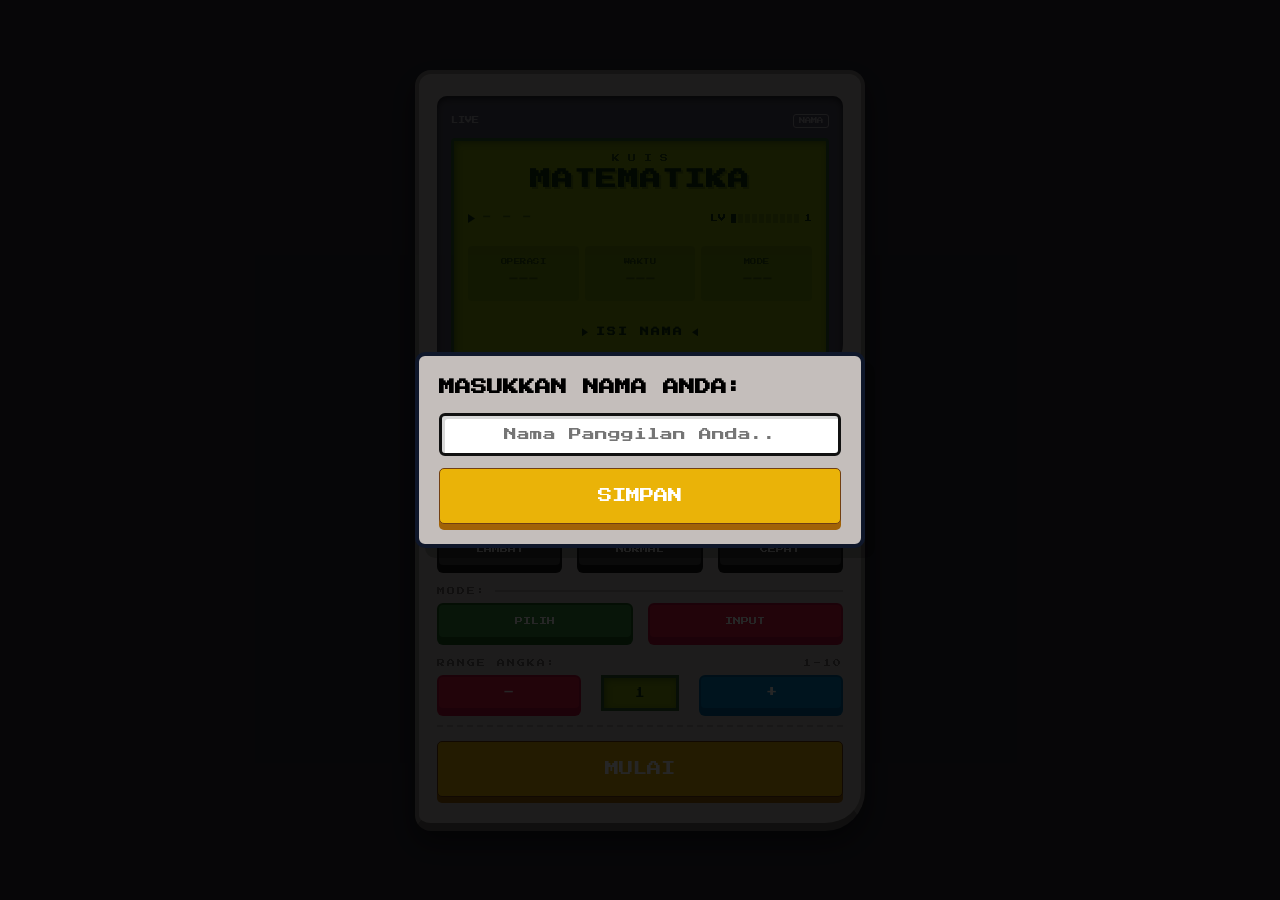
==== commit d11f7984: "perbaikan code" ====
--- a/index.html
+++ b/index.html
@@ -125,9 +125,9 @@
                 </div>
 
                 <div class="stepper-level">
-                    <button type="button" class="btn-3d label-red" onclick="kurangLevel()">-</button>
+                    <button type="button" class="btn-3d label-red" id="level-kurang">-</button>
                     <span id="angka-level">1</span>
-                    <button type="button" class="btn-3d label-blue" onclick="tambahLevel()">+</button>
+                    <button type="button" class="btn-3d label-blue" id="level-tambah">+</button>
                 </div>
             </div>
 
@@ -148,14 +148,14 @@
         <div class="modal-box">
             <h2>Masukkan Nama Anda:</h2>
             <input type="text" name="input-nama" id="input-nama" class="input-manual" placeholder="Nama Panggilan Anda..">
-            <button type="button" class="btn-start label-main-button" onclick="simpanNama()">Simpan</button>
+            <button type="button" class="btn-start label-main-button" id="simpan-nama">Simpan</button>
         </div>
      </div>
 
     <div id="modal-peringatan" class="modal-overlay" style="display: none;">
         <div class="modal-box" style="text-align: center;">
             <h2 id="text-peringatan" class="text-peringatan"></h2>
-            <button type="button" class="btn-start label-main-button" onclick="tutupPeringatan()">OK</button>
+            <button type="button" class="btn-start label-main-button" id="tutup-modal"">OK</button>
         </div>
     </div>
 
--- a/style.css
+++ b/style.css
@@ -46,7 +46,6 @@
     width: 100%;
     max-width: 450px;
     padding: 22px 18px 26px;
-
     /* min-height: 540px; */
 }
 
@@ -609,7 +608,7 @@
     padding: 0 4px;
     z-index: 2;
     text-shadow: 
-         1px  0px 0 var(--bg-screen),
+         var(--bg-screen),
         -1px  0px 0 var(--bg-screen),
          0px  1px 0 var(--bg-screen),
          0px -1px 0 var(--bg-screen);
@@ -686,11 +685,13 @@
 }
 
 .judul-gameover {
-    font-size: 1rem;
+    font-size: 1.2rem;
+    letter-spacing: 1px;
+    line-height: 1;
+    margin: 0;
     margin-bottom: 6px;
     text-align: center;
-    line-height: 1.5;
-    letter-spacing: 1px;
+    text-shadow: 2px 2px 0 rgba(15, 56, 15, .3);
 }
 
 .pemain-teks {
@@ -756,7 +757,7 @@
     height: 100% !important;
 }
 
-/* kotak pembungkus tidak scroll lagi, scroll pindah ke tbody */
+
 #layar-leaderboard .layar-leaderboard {
     flex: 1;
     min-height: 0;
@@ -767,14 +768,14 @@
     flex-direction: column;
 }
 
-/* tabel jadi 3 bagian bertumpuk: thead, tbody, tfoot */
+
 #layar-leaderboard .tabel-peringkat {
     display: flex;
     flex-direction: column;
     flex: 1;
     min-height: 0;
     width: 100% !important;
-    margin: 0;                      /* sebelumnya auto 0, penyebab di tengah */
+    margin: 0;                     
 }
 
 #layar-leaderboard .tabel-peringkat thead,
@@ -782,7 +783,7 @@
 #layar-leaderboard .tabel-peringkat tfoot {
     display: block;
     scrollbar-width: thin;
-    scrollbar-gutter: stable;       /* lebar kolom ketiganya sama */
+    scrollbar-gutter: stable;      
 }
 
 /* header dan footer tidak bergerak */
@@ -792,7 +793,7 @@
     overflow: hidden;
 }
 
-/* hanya Top 10 yang scroll */
+
 #layar-leaderboard .tabel-peringkat tbody {
     flex: 1;
     min-height: 0;
@@ -800,7 +801,7 @@
     scrollbar-color: var(--text-screen) rgba(15, 56, 15, 0.1);
 }
 
-/* supaya kolom NO / NAME / SCORE tetap lurus antar bagian */
+
 #layar-leaderboard .tabel-peringkat tr {
     display: table;
     width: 100%;
@@ -808,7 +809,7 @@
 }
 
 /* ===== KONTROL DI BAWAH LAYAR ===== */
-.title-section {                  /* cetakan kecil di bodi Game Boy */
+.title-section {                  
     display: flex;
     align-items: center;
     gap: 8px;
@@ -827,14 +828,14 @@
     line-height: 1.4;
 }
 
-/* judul */
+
 .menu-judul { text-align: center; }
 
 .menu-judul-kecil {
     display: block;
     font-size: .5rem;
     letter-spacing: 8px;
-    padding-left: 8px;              /* menyeimbangkan spasi huruf terakhir */
+    padding-left: 8px;              
     margin-bottom: 6px;
     opacity: .8;
 }
@@ -847,7 +848,7 @@
     text-shadow: 2px 2px 0 rgba(15, 56, 15, .3);
 }
 
-/* baris pemain + level */
+
 .menu-pemain {
     display: flex;
     justify-content: space-between;
@@ -868,7 +869,7 @@
     text-overflow: ellipsis;
 }
 
-.menu-pemain-nama::before {         /* penunjuk segitiga berkedip */
+.menu-pemain-nama::before {         
     content: "";
     position: absolute;
     left: 0;
@@ -895,11 +896,11 @@
 .menu-bar i { width: 5px; height: 9px; background: rgba(15, 56, 15, .2); }
 .menu-bar i.on { background: var(--text-screen); }
 
-/* tiga slot pilihan: kosong = samar, terisi = menyala */
 .menu-slot-grup {
     display: grid;
     grid-template-columns: repeat(3, 1fr);
-    gap: 4px;
+    gap: 6px;
+    width: 100%;
 }
 
 .menu-slot {
@@ -908,22 +909,25 @@
     align-items: center;
     justify-content: center;
     gap: 6px;
-    min-height: 50px;
-    padding: 6px 2px;
-    border-radius: 3px;
+    min-height: 55px;
+    padding: 8px 4px;
+    border-radius: 4px;
     background: rgba(15, 56, 15, .12);
+    text-align: center;
 }
 
 .menu-label {
-    font-size: .4rem;
-    letter-spacing: 1px;
-    opacity: .65;
+    font-size: 0.4rem;
+    letter-spacing: 0.5px; 
+    opacity: .75;
 }
 
 .menu-nilai {
-    font-size: .5rem;
+    font-size: 0.65rem;
     font-weight: bold;
-    white-space: nowrap;
+    line-height: 1.4;
+    white-space: normal; 
+    word-wrap: break-word;
 }
 
 .menu-nilai:empty::before { content: "---"; opacity: .45; }
@@ -934,7 +938,7 @@
 }
 .menu-slot.terisi .menu-label { opacity: .8; }
 
-/* status / ajakan di bagian bawah layar */
+
 .menu-status {
     display: flex;
     align-items: center;
@@ -962,4 +966,35 @@
     color: var(--bg-screen);
 }
 .menu-status.siap::before,
-.menu-status.siap::after { animation: kedip-arcade .6s steps(1) infinite; }+.menu-status.siap::after { animation: kedip-arcade .6s steps(1) infinite; }
+
+/* =========================================
+   RESPONSIVE UNTUK HP LAYAR KECIL
+   ========================================= */
+@media screen and (max-width: 390px) {
+    .menu-slot-grup {
+        gap: 4px;
+    }
+    
+    .menu-slot {
+        padding: 6px 2px;
+        min-height: 50px;
+    }
+    
+    .menu-label {
+        font-size: 0.32rem;
+        letter-spacing: 0;
+    }
+    
+    .menu-nilai {
+        font-size: 0.4rem;
+    }
+    
+    .menu-judul-besar {
+        font-size: 1.15rem;
+    }
+    
+    .menu-pemain {
+        font-size: 0.5rem;
+    }
+}
